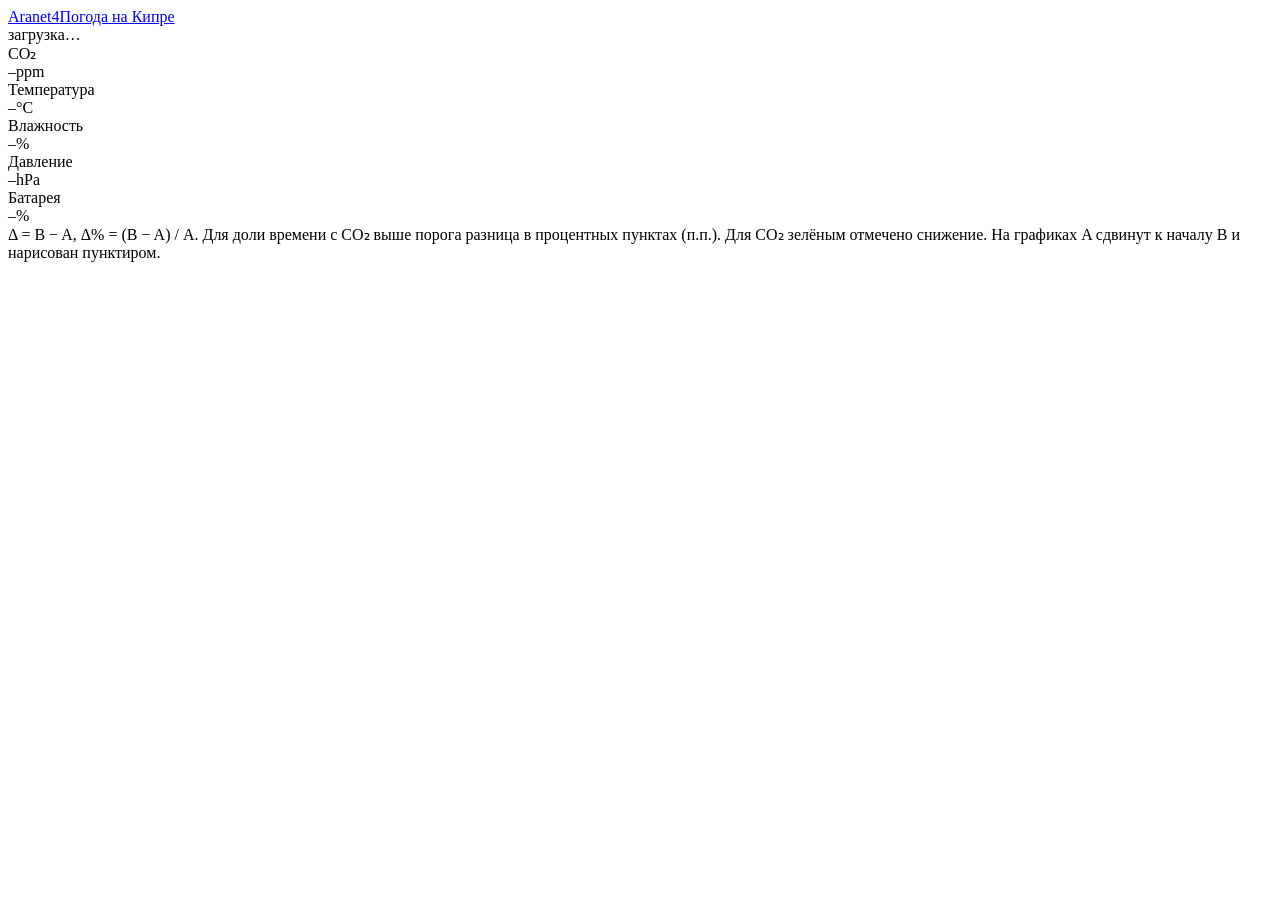
==== aranet_monitor/static/index.html @ 4a3bd410 "Pages moved: /weather/home (home sensor), /weather/outdoor (Cyprus weather); / and /weather redirect" ====
<!doctype html>
<html lang="ru">
<head>
<meta charset="utf-8">
<meta name="viewport" content="width=device-width, initial-scale=1">
<title>Aranet4</title>
<link rel="stylesheet" href="/static/style.css">
</head>
<body>
<div class="wrap">
  <nav><a class="here" href="/weather/home">Aranet4</a><a href="/weather/outdoor">Погода на Кипре</a></nav>
  <div class="meta" id="meta">загрузка…</div>

  <div class="tiles">
    <div class="tile co2" id="tile-co2"><div class="label">CO₂</div><div class="value"><span id="v-co2">–</span><span class="unit">ppm</span></div></div>
    <div class="tile"><div class="label">Температура</div><div class="value"><span id="v-temp">–</span><span class="unit">°C</span></div></div>
    <div class="tile"><div class="label">Влажность</div><div class="value"><span id="v-hum">–</span><span class="unit">%</span></div></div>
    <div class="tile"><div class="label">Давление</div><div class="value"><span id="v-pres">–</span><span class="unit">hPa</span></div></div>
    <div class="tile"><div class="label">Батарея</div><div class="value"><span id="v-bat">–</span><span class="unit">%</span></div></div>
  </div>

  <div class="panel" id="periods"></div>

  <div class="panel scroll hidden" id="cmp-panel">
    <table class="cmp" id="cmp-table"></table>
    <div class="note">Δ = B − A, Δ% = (B − A) / A. Для доли времени с CO₂ выше порога разница в процентных пунктах (п.п.). Для CO₂ зелёным отмечено снижение. На графиках A сдвинут к началу B и нарисован пунктиром.</div>
  </div>

  <div class="chart big" id="c-co2"></div>
  <div class="chart" id="c-temp"></div>
  <div class="chart" id="c-hum"></div>
  <div class="chart" id="c-pres"></div>
</div>

<script src="/static/echarts.min.js"></script>
<script src="/static/common.js"></script>
<script src="/static/app.js"></script>
</body>
</html>
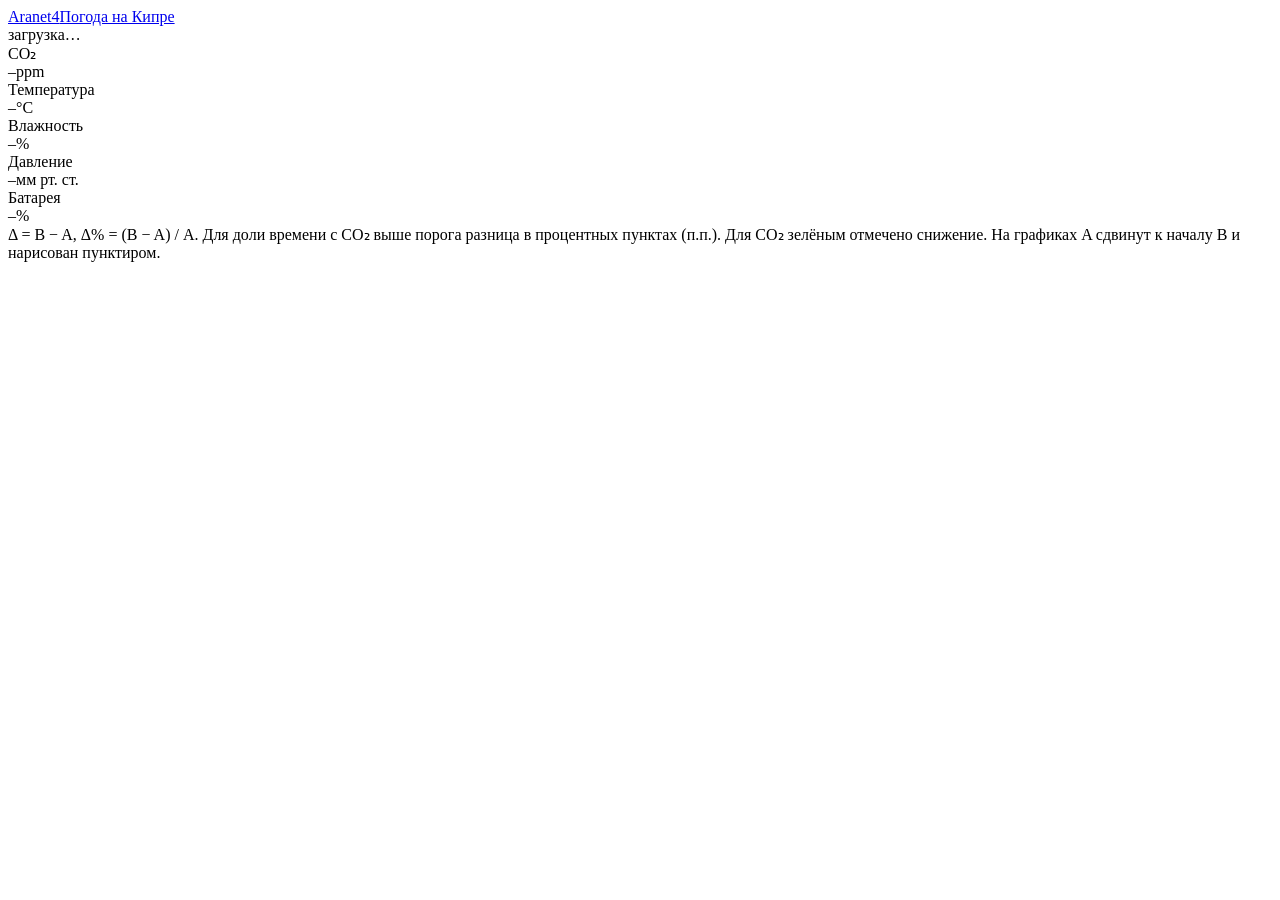
==== commit f63d48c7: "Pressure: home chart in mmHg (hPa in tooltip) with a sea-level scale shifted by the flat's altitude " ====
--- a/aranet_monitor/static/index.html
+++ b/aranet_monitor/static/index.html
@@ -15,7 +15,7 @@
     <div class="tile co2" id="tile-co2"><div class="label">CO₂</div><div class="value"><span id="v-co2">–</span><span class="unit">ppm</span></div></div>
     <div class="tile"><div class="label">Температура</div><div class="value"><span id="v-temp">–</span><span class="unit">°C</span></div></div>
     <div class="tile"><div class="label">Влажность</div><div class="value"><span id="v-hum">–</span><span class="unit">%</span></div></div>
-    <div class="tile"><div class="label">Давление</div><div class="value"><span id="v-pres">–</span><span class="unit">hPa</span></div></div>
+    <div class="tile"><div class="label">Давление</div><div class="value"><span id="v-pres">–</span><span class="unit">мм рт. ст.</span></div><div class="note" id="v-pres-sub" style="margin:0"></div></div>
     <div class="tile"><div class="label">Батарея</div><div class="value"><span id="v-bat">–</span><span class="unit">%</span></div></div>
   </div>
 
@@ -30,6 +30,7 @@
   <div class="chart" id="c-temp"></div>
   <div class="chart" id="c-hum"></div>
   <div class="chart" id="c-pres"></div>
+  <div class="note" id="pres-note"></div>
 </div>
 
 <script src="/static/echarts.min.js"></script>
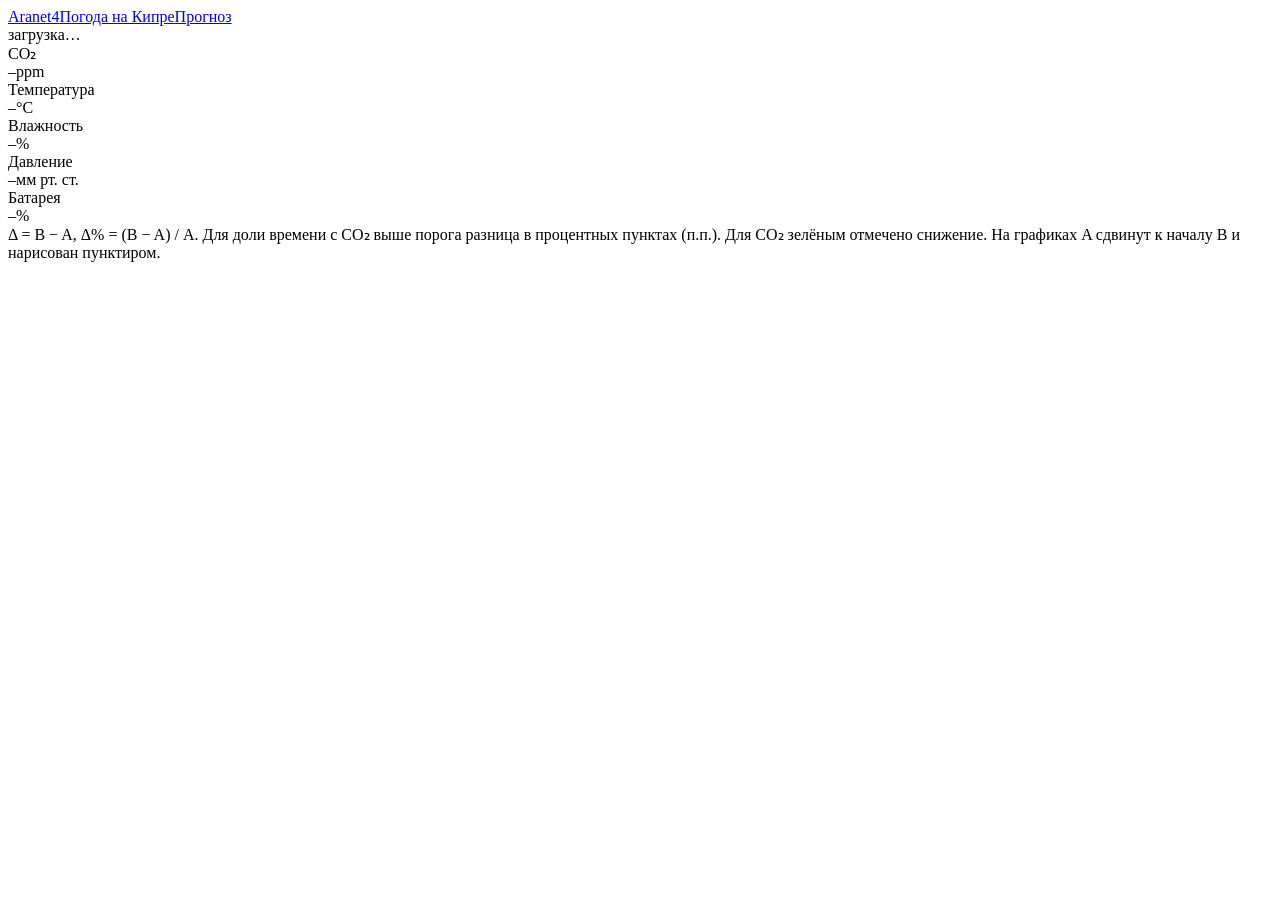
==== commit 0c22c861: "Forecast page /weather/outdoor/forecast: dom.org.cy bulletins A/B/C translated to Russian (Google we" ====
--- a/aranet_monitor/static/index.html
+++ b/aranet_monitor/static/index.html
@@ -8,7 +8,7 @@
 </head>
 <body>
 <div class="wrap">
-  <nav><a class="here" href="/weather/home">Aranet4</a><a href="/weather/outdoor">Погода на Кипре</a></nav>
+  <nav><a class="here" href="/weather/home">Aranet4</a><a href="/weather/outdoor">Погода на Кипре</a><a class="nav-btn" href="/weather/outdoor/forecast">Прогноз</a></nav>
   <div class="meta" id="meta">загрузка…</div>
 
   <div class="tiles">
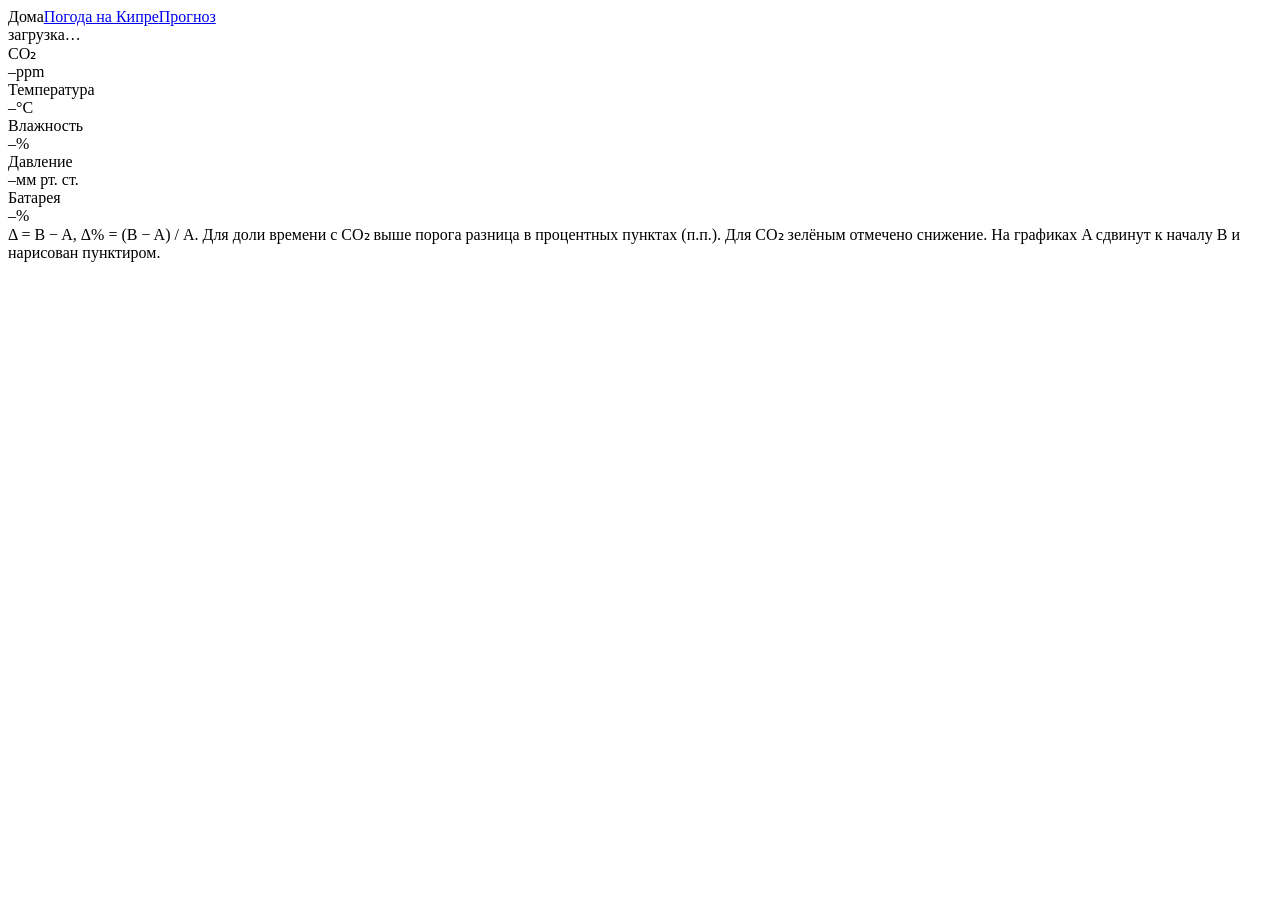
==== commit af822665: "Navigation: three page tabs (Дома / Погода на Кипре / Прогноз); the current one is highlighted and n" ====
--- a/aranet_monitor/static/index.html
+++ b/aranet_monitor/static/index.html
@@ -8,7 +8,7 @@
 </head>
 <body>
 <div class="wrap">
-  <nav><a class="here" href="/weather/home">Aranet4</a><a href="/weather/outdoor">Погода на Кипре</a><a class="nav-btn" href="/weather/outdoor/forecast">Прогноз</a></nav>
+  <nav class="tabs"><span class="tab active" aria-current="page">Дома</span><a class="tab" href="/weather/outdoor">Погода на Кипре</a><a class="tab" href="/weather/outdoor/forecast">Прогноз</a></nav>
   <div class="meta" id="meta">загрузка…</div>
 
   <div class="tiles">
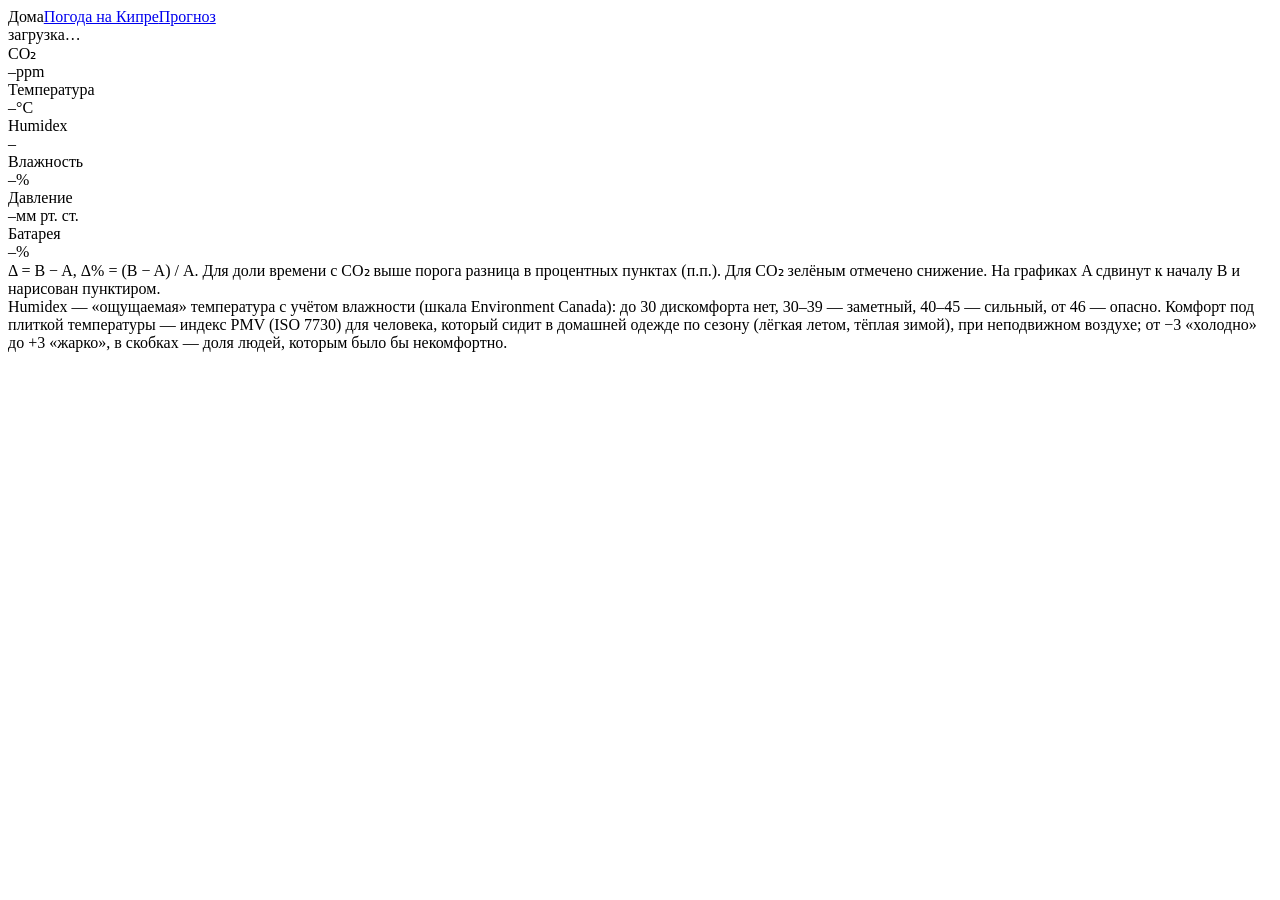
==== commit 112394c3: "Home: Humidex tile + chart with the Environment Canada scale; PMV comfort (ISO 7730, seasonal clothi" ====
--- a/aranet_monitor/static/index.html
+++ b/aranet_monitor/static/index.html
@@ -13,7 +13,8 @@
 
   <div class="tiles">
     <div class="tile co2" id="tile-co2"><div class="label">CO₂</div><div class="value"><span id="v-co2">–</span><span class="unit">ppm</span></div></div>
-    <div class="tile"><div class="label">Температура</div><div class="value"><span id="v-temp">–</span><span class="unit">°C</span></div></div>
+    <div class="tile"><div class="label">Температура</div><div class="value"><span id="v-temp">–</span><span class="unit">°C</span></div><div class="note" id="v-comfort" style="margin:0" title="Индекс комфорта PMV (ISO 7730): от −3 «холодно» до +3 «жарко»; в скобках — доля недовольных (PPD)"></div></div>
+    <div class="tile"><div class="label">Humidex</div><div class="value"><span id="v-humidex">–</span></div><div class="note" id="v-humidex-sub" style="margin:0"></div></div>
     <div class="tile"><div class="label">Влажность</div><div class="value"><span id="v-hum">–</span><span class="unit">%</span></div></div>
     <div class="tile"><div class="label">Давление</div><div class="value"><span id="v-pres">–</span><span class="unit">мм рт. ст.</span></div><div class="note" id="v-pres-sub" style="margin:0"></div></div>
     <div class="tile"><div class="label">Батарея</div><div class="value"><span id="v-bat">–</span><span class="unit">%</span></div></div>
@@ -28,6 +29,8 @@
 
   <div class="chart big" id="c-co2"></div>
   <div class="chart" id="c-temp"></div>
+  <div class="chart" id="c-humidex"></div>
+  <div class="note">Humidex — «ощущаемая» температура с учётом влажности (шкала Environment Canada): до 30 дискомфорта нет, 30–39 — заметный, 40–45 — сильный, от 46 — опасно. Комфорт под плиткой температуры — индекс PMV (ISO 7730) для человека, который сидит в домашней одежде по сезону (лёгкая летом, тёплая зимой), при неподвижном воздухе; от −3 «холодно» до +3 «жарко», в скобках — доля людей, которым было бы некомфортно.</div>
   <div class="chart" id="c-hum"></div>
   <div class="chart" id="c-pres"></div>
   <div class="note" id="pres-note"></div>
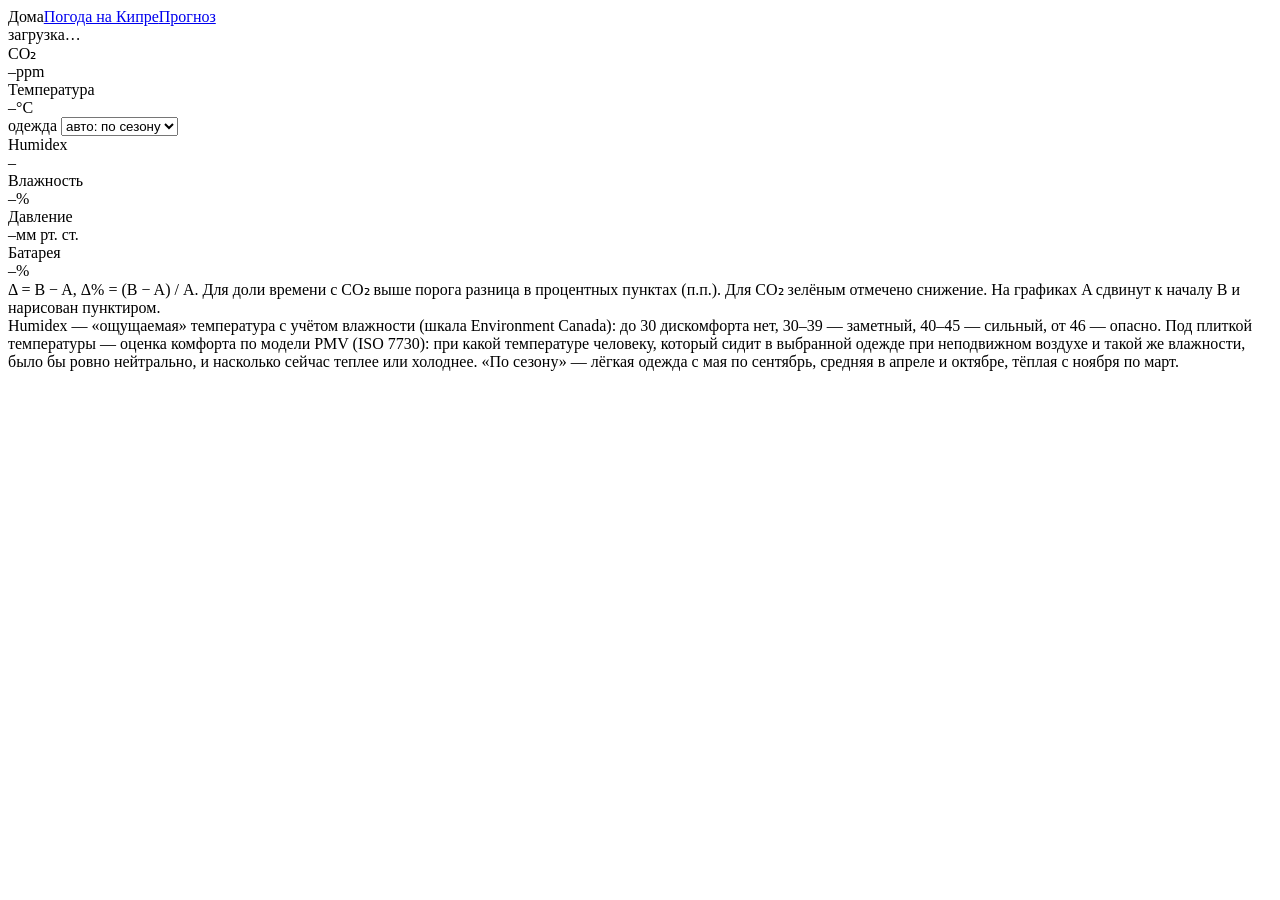
==== commit c1108f6e: "Comfort: show the neutral temperature (PMV = 0) and how far the room is from it, with a clothing sel" ====
--- a/aranet_monitor/static/index.html
+++ b/aranet_monitor/static/index.html
@@ -13,7 +13,10 @@
 
   <div class="tiles">
     <div class="tile co2" id="tile-co2"><div class="label">CO₂</div><div class="value"><span id="v-co2">–</span><span class="unit">ppm</span></div></div>
-    <div class="tile"><div class="label">Температура</div><div class="value"><span id="v-temp">–</span><span class="unit">°C</span></div><div class="note" id="v-comfort" style="margin:0" title="Индекс комфорта PMV (ISO 7730): от −3 «холодно» до +3 «жарко»; в скобках — доля недовольных (PPD)"></div></div>
+    <div class="tile"><div class="label">Температура</div><div class="value"><span id="v-temp">–</span><span class="unit">°C</span></div><div class="note" id="v-comfort" style="margin:0" title="Индекс комфорта PMV (ISO 7730)"></div>
+      <label class="mini">одежда <select id="clothing">
+        <option value="auto">авто: по сезону</option><option value="light">лёгкая</option>
+        <option value="medium">средняя</option><option value="warm">тёплая</option></select></label></div>
     <div class="tile"><div class="label">Humidex</div><div class="value"><span id="v-humidex">–</span></div><div class="note" id="v-humidex-sub" style="margin:0"></div></div>
     <div class="tile"><div class="label">Влажность</div><div class="value"><span id="v-hum">–</span><span class="unit">%</span></div></div>
     <div class="tile"><div class="label">Давление</div><div class="value"><span id="v-pres">–</span><span class="unit">мм рт. ст.</span></div><div class="note" id="v-pres-sub" style="margin:0"></div></div>
@@ -30,7 +33,7 @@
   <div class="chart big" id="c-co2"></div>
   <div class="chart" id="c-temp"></div>
   <div class="chart" id="c-humidex"></div>
-  <div class="note">Humidex — «ощущаемая» температура с учётом влажности (шкала Environment Canada): до 30 дискомфорта нет, 30–39 — заметный, 40–45 — сильный, от 46 — опасно. Комфорт под плиткой температуры — индекс PMV (ISO 7730) для человека, который сидит в домашней одежде по сезону (лёгкая летом, тёплая зимой), при неподвижном воздухе; от −3 «холодно» до +3 «жарко», в скобках — доля людей, которым было бы некомфортно.</div>
+  <div class="note">Humidex — «ощущаемая» температура с учётом влажности (шкала Environment Canada): до 30 дискомфорта нет, 30–39 — заметный, 40–45 — сильный, от 46 — опасно. Под плиткой температуры — оценка комфорта по модели PMV (ISO 7730): при какой температуре человеку, который сидит в выбранной одежде при неподвижном воздухе и такой же влажности, было бы ровно нейтрально, и насколько сейчас теплее или холоднее. «По сезону» — лёгкая одежда с мая по сентябрь, средняя в апреле и октябре, тёплая с ноября по март.</div>
   <div class="chart" id="c-hum"></div>
   <div class="chart" id="c-pres"></div>
   <div class="note" id="pres-note"></div>
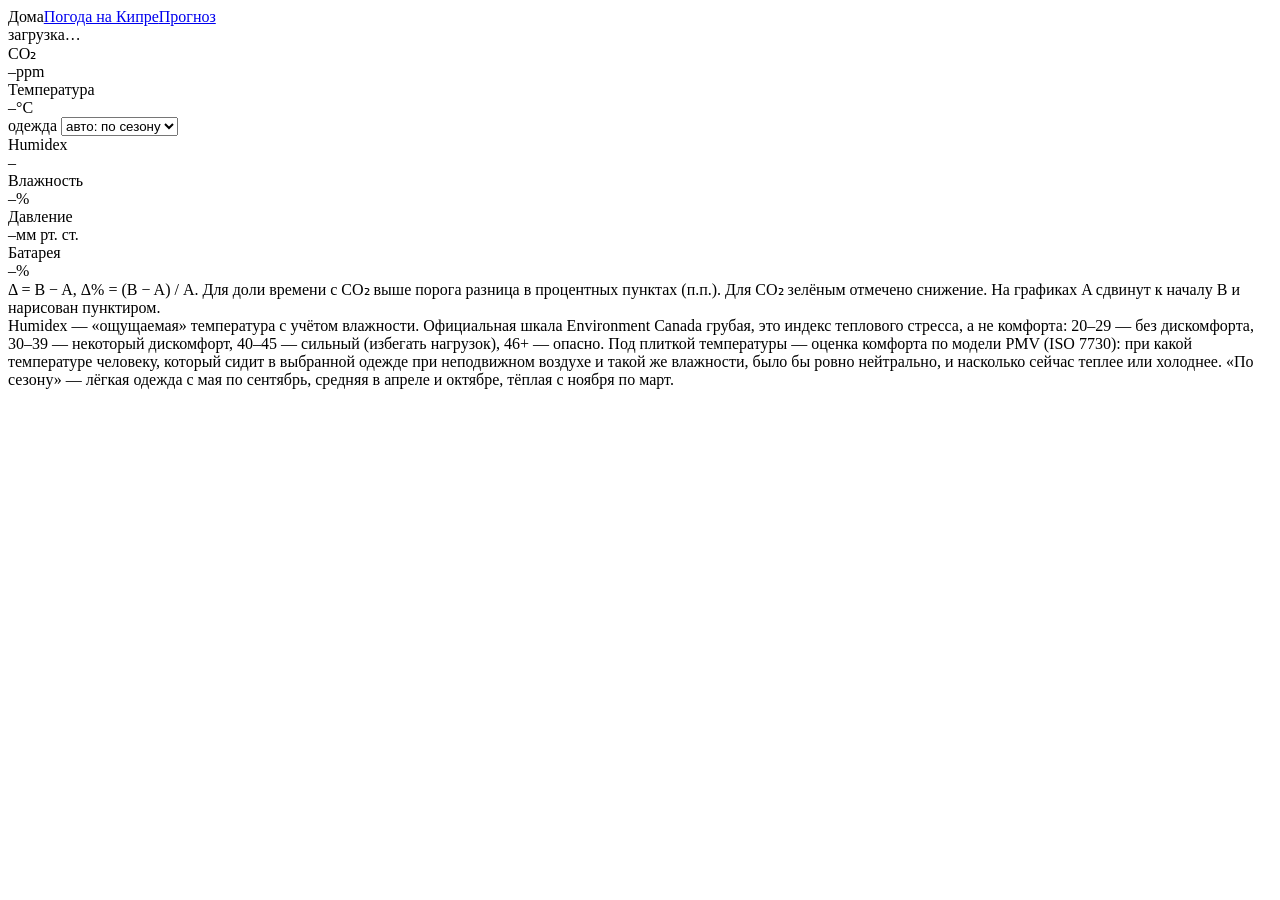
==== commit 9874c5c5: "Reference bands: names inside the plot on top of the data (graphic text), official Humidex steps onl" ====
--- a/aranet_monitor/static/index.html
+++ b/aranet_monitor/static/index.html
@@ -33,7 +33,7 @@
   <div class="chart big" id="c-co2"></div>
   <div class="chart" id="c-temp"></div>
   <div class="chart" id="c-humidex"></div>
-  <div class="note">Humidex — «ощущаемая» температура с учётом влажности (шкала Environment Canada): до 30 дискомфорта нет, 30–39 — заметный, 40–45 — сильный, от 46 — опасно. Под плиткой температуры — оценка комфорта по модели PMV (ISO 7730): при какой температуре человеку, который сидит в выбранной одежде при неподвижном воздухе и такой же влажности, было бы ровно нейтрально, и насколько сейчас теплее или холоднее. «По сезону» — лёгкая одежда с мая по сентябрь, средняя в апреле и октябре, тёплая с ноября по март.</div>
+  <div class="note">Humidex — «ощущаемая» температура с учётом влажности. Официальная шкала Environment Canada грубая, это индекс теплового стресса, а не комфорта: 20–29 — без дискомфорта, 30–39 — некоторый дискомфорт, 40–45 — сильный (избегать нагрузок), 46+ — опасно. Под плиткой температуры — оценка комфорта по модели PMV (ISO 7730): при какой температуре человеку, который сидит в выбранной одежде при неподвижном воздухе и такой же влажности, было бы ровно нейтрально, и насколько сейчас теплее или холоднее. «По сезону» — лёгкая одежда с мая по сентябрь, средняя в апреле и октябре, тёплая с ноября по март.</div>
   <div class="chart" id="c-hum"></div>
   <div class="chart" id="c-pres"></div>
   <div class="note" id="pres-note"></div>
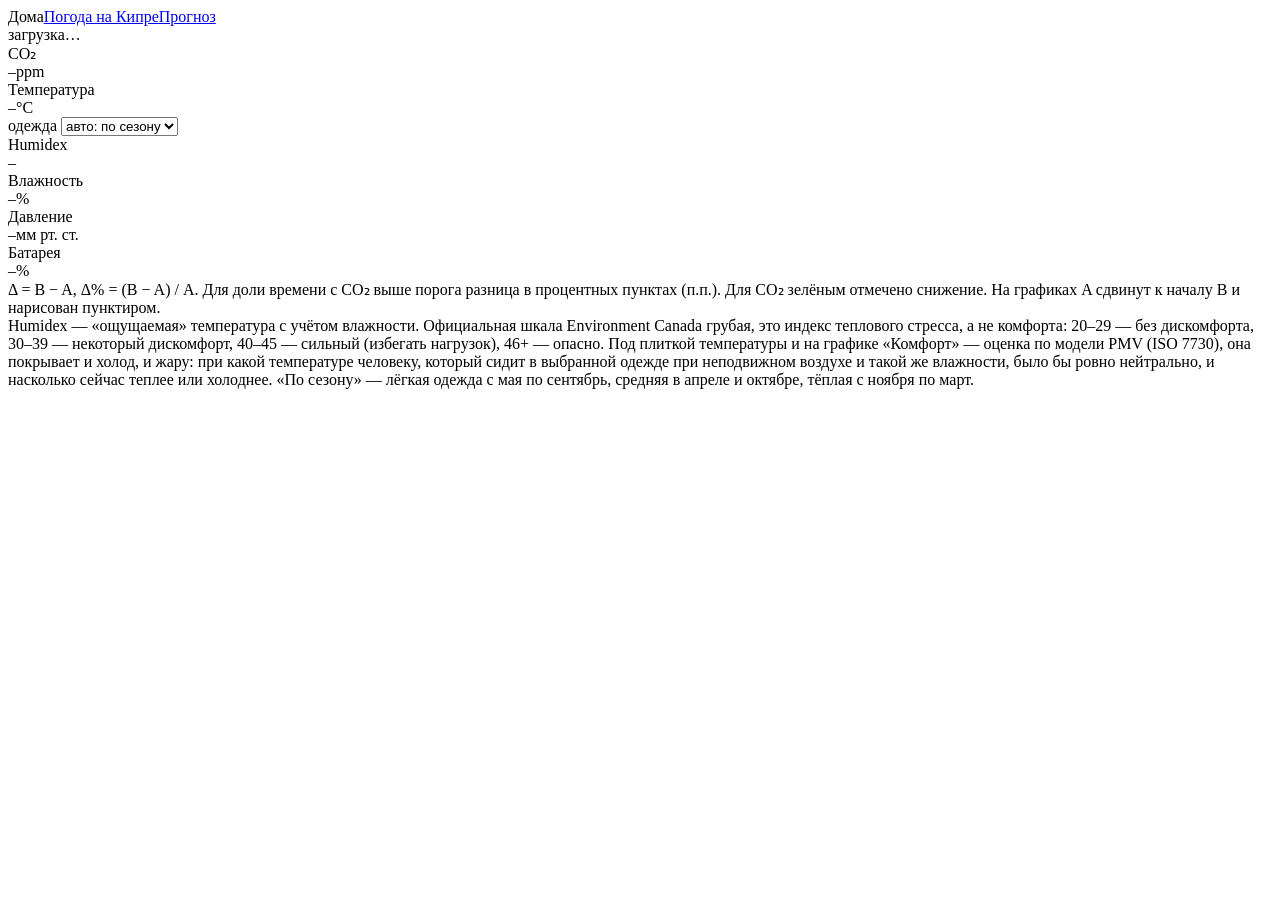
==== commit eb64591d: "Home: 'Комфорт (PMV)' chart under Humidex with the 7-step cold..hot scale; follows the clothing sele" ====
--- a/aranet_monitor/static/index.html
+++ b/aranet_monitor/static/index.html
@@ -33,7 +33,8 @@
   <div class="chart big" id="c-co2"></div>
   <div class="chart" id="c-temp"></div>
   <div class="chart" id="c-humidex"></div>
-  <div class="note">Humidex — «ощущаемая» температура с учётом влажности. Официальная шкала Environment Canada грубая, это индекс теплового стресса, а не комфорта: 20–29 — без дискомфорта, 30–39 — некоторый дискомфорт, 40–45 — сильный (избегать нагрузок), 46+ — опасно. Под плиткой температуры — оценка комфорта по модели PMV (ISO 7730): при какой температуре человеку, который сидит в выбранной одежде при неподвижном воздухе и такой же влажности, было бы ровно нейтрально, и насколько сейчас теплее или холоднее. «По сезону» — лёгкая одежда с мая по сентябрь, средняя в апреле и октябре, тёплая с ноября по март.</div>
+  <div class="chart" id="c-pmv"></div>
+  <div class="note">Humidex — «ощущаемая» температура с учётом влажности. Официальная шкала Environment Canada грубая, это индекс теплового стресса, а не комфорта: 20–29 — без дискомфорта, 30–39 — некоторый дискомфорт, 40–45 — сильный (избегать нагрузок), 46+ — опасно. Под плиткой температуры и на графике «Комфорт» — оценка по модели PMV (ISO 7730), она покрывает и холод, и жару: при какой температуре человеку, который сидит в выбранной одежде при неподвижном воздухе и такой же влажности, было бы ровно нейтрально, и насколько сейчас теплее или холоднее. «По сезону» — лёгкая одежда с мая по сентябрь, средняя в апреле и октябре, тёплая с ноября по март.</div>
   <div class="chart" id="c-hum"></div>
   <div class="chart" id="c-pres"></div>
   <div class="note" id="pres-note"></div>
